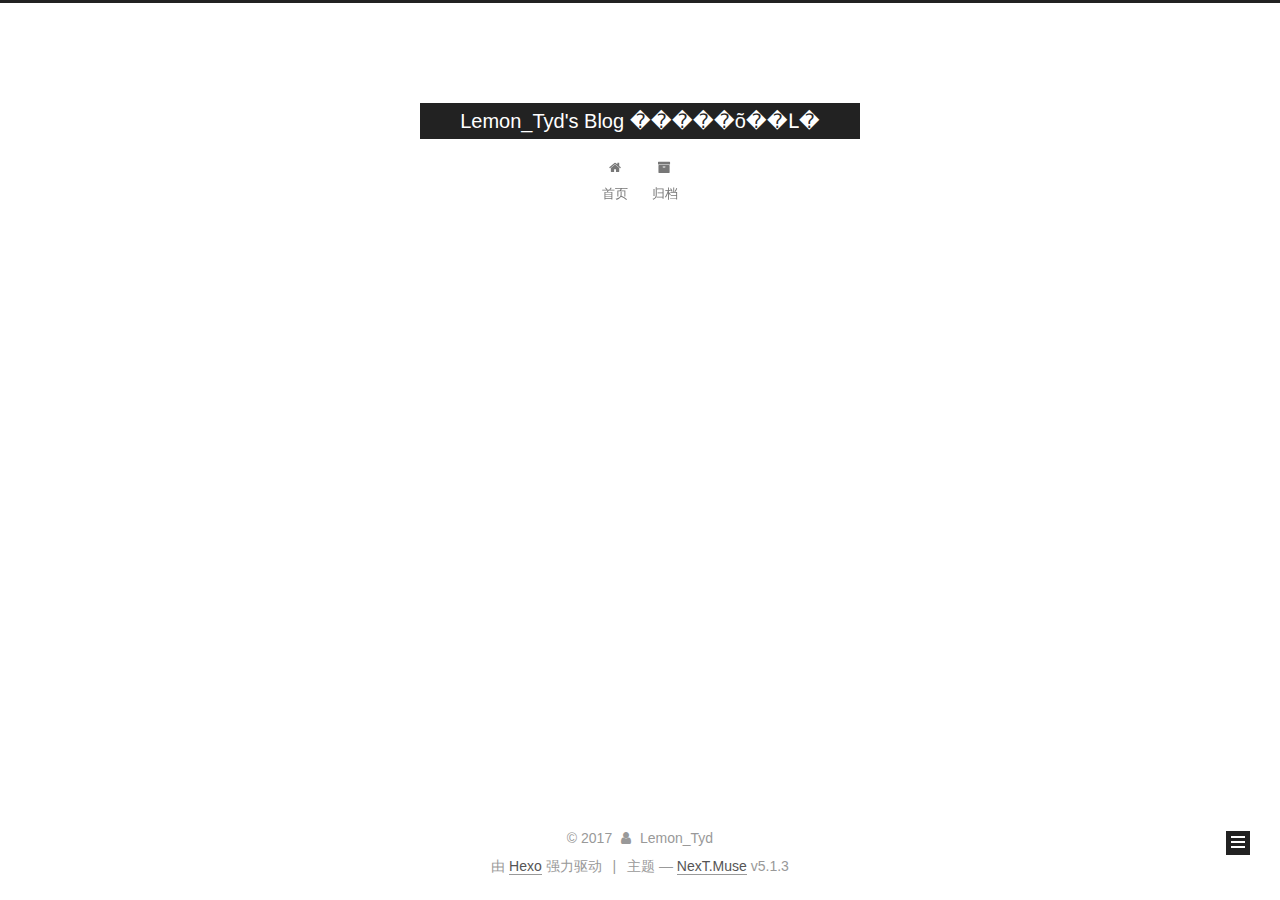
==== archives/index.html @ 6d9b9f4e "Site updated: 2017-11-29 00:09:18" ====
<!DOCTYPE html>



  


<html class="theme-next muse use-motion" lang="zh-Hans">
<head>
  <meta charset="UTF-8"/>
<meta http-equiv="X-UA-Compatible" content="IE=edge" />
<meta name="viewport" content="width=device-width, initial-scale=1, maximum-scale=1"/>
<meta name="theme-color" content="#222">









<meta http-equiv="Cache-Control" content="no-transform" />
<meta http-equiv="Cache-Control" content="no-siteapp" />
















  
  
  <link href="/lib/fancybox/source/jquery.fancybox.css?v=2.1.5" rel="stylesheet" type="text/css" />







<link href="/lib/font-awesome/css/font-awesome.min.css?v=4.6.2" rel="stylesheet" type="text/css" />

<link href="/css/main.css?v=5.1.3" rel="stylesheet" type="text/css" />


  <link rel="apple-touch-icon" sizes="180x180" href="/images/apple-touch-icon-next.png?v=5.1.3">


  <link rel="icon" type="image/png" sizes="32x32" href="/images/favicon-32x32-next.png?v=5.1.3">


  <link rel="icon" type="image/png" sizes="16x16" href="/images/favicon-16x16-next.png?v=5.1.3">


  <link rel="mask-icon" href="/images/logo.svg?v=5.1.3" color="#222">





  <meta name="keywords" content="Hexo, NexT" />










<meta property="og:type" content="website">
<meta property="og:title" content="Lemon_Tyd&#39;s Blog �����õ��Լ�">
<meta property="og:url" content="https://lemontyd.org/archives/index.html">
<meta property="og:site_name" content="Lemon_Tyd&#39;s Blog �����õ��Լ�">
<meta property="og:locale" content="zh-Hans">
<meta name="twitter:card" content="summary">
<meta name="twitter:title" content="Lemon_Tyd&#39;s Blog �����õ��Լ�">



<script type="text/javascript" id="hexo.configurations">
  var NexT = window.NexT || {};
  var CONFIG = {
    root: '/',
    scheme: 'Muse',
    version: '5.1.3',
    sidebar: {"position":"left","display":"post","offset":12,"b2t":false,"scrollpercent":false,"onmobile":false},
    fancybox: true,
    tabs: true,
    motion: {"enable":true,"async":false,"transition":{"post_block":"fadeIn","post_header":"slideDownIn","post_body":"slideDownIn","coll_header":"slideLeftIn","sidebar":"slideUpIn"}},
    duoshuo: {
      userId: '0',
      author: '博主'
    },
    algolia: {
      applicationID: '',
      apiKey: '',
      indexName: '',
      hits: {"per_page":10},
      labels: {"input_placeholder":"Search for Posts","hits_empty":"We didn't find any results for the search: ${query}","hits_stats":"${hits} results found in ${time} ms"}
    }
  };
</script>



  <link rel="canonical" href="https://lemontyd.org/archives/"/>





  <title>归档 | Lemon_Tyd's Blog �����õ��Լ�</title>
  








</head>

<body itemscope itemtype="http://schema.org/WebPage" lang="zh-Hans">

  
  
    
  

  <div class="container sidebar-position-left page-archive">
    <div class="headband"></div>

    <header id="header" class="header" itemscope itemtype="http://schema.org/WPHeader">
      <div class="header-inner"><div class="site-brand-wrapper">
  <div class="site-meta ">
    

    <div class="custom-logo-site-title">
      <a href="/"  class="brand" rel="start">
        <span class="logo-line-before"><i></i></span>
        <span class="site-title">Lemon_Tyd's Blog �����õ��Լ�</span>
        <span class="logo-line-after"><i></i></span>
      </a>
    </div>
      
        <p class="site-subtitle"></p>
      
  </div>

  <div class="site-nav-toggle">
    <button>
      <span class="btn-bar"></span>
      <span class="btn-bar"></span>
      <span class="btn-bar"></span>
    </button>
  </div>
</div>

<nav class="site-nav">
  

  
    <ul id="menu" class="menu">
      
        
        <li class="menu-item menu-item-home">
          <a href="/" rel="section">
            
              <i class="menu-item-icon fa fa-fw fa-home"></i> <br />
            
            首页
          </a>
        </li>
      
        
        <li class="menu-item menu-item-archives">
          <a href="/archives/" rel="section">
            
              <i class="menu-item-icon fa fa-fw fa-archive"></i> <br />
            
            归档
          </a>
        </li>
      

      
    </ul>
  

  
</nav>



 </div>
    </header>

    <main id="main" class="main">
      <div class="main-inner">
        <div class="content-wrap">
          <div id="content" class="content">
            

  
  
  
  <div class="post-block archive">
    <div id="posts" class="posts-collapse">
      <span class="archive-move-on"></span>

      <span class="archive-page-counter">
        
        
        
          
        
        嗯..! 目前共计 3 篇日志。 继续努力。
      </span>

      

        
        
        

        
          
          <div class="collection-title">
            <h1 class="archive-year" id="archive-year-2017">2017</h1>
          </div>
        
        

        

  <article class="post post-type-normal" itemscope itemtype="http://schema.org/Article">
    <header class="post-header">

      <h2 class="post-title">
        
            <a class="post-title-link" href="/2017/11/28/test/" itemprop="url">
              
                <span itemprop="name">test</span>
              
            </a>
        
      </h2>

      <div class="post-meta">
        <time class="post-time" itemprop="dateCreated"
              datetime="2017-11-28T23:36:40-05:00"
              content="2017-11-28" >
          11-28
        </time>
      </div>

    </header>
  </article>



      

        
        
        

        
        

        

  <article class="post post-type-normal" itemscope itemtype="http://schema.org/Article">
    <header class="post-header">

      <h2 class="post-title">
        
            <a class="post-title-link" href="/2017/11/27/Hello-World-0/" itemprop="url">
              
                <span itemprop="name">Hello World!</span>
              
            </a>
        
      </h2>

      <div class="post-meta">
        <time class="post-time" itemprop="dateCreated"
              datetime="2017-11-27T11:57:55-05:00"
              content="2017-11-27" >
          11-27
        </time>
      </div>

    </header>
  </article>



      

        
        
        

        
        

        

  <article class="post post-type-normal" itemscope itemtype="http://schema.org/Article">
    <header class="post-header">

      <h2 class="post-title">
        
            <a class="post-title-link" href="/2017/11/27/hello-world/" itemprop="url">
              
                <span itemprop="name">Hello World</span>
              
            </a>
        
      </h2>

      <div class="post-meta">
        <time class="post-time" itemprop="dateCreated"
              datetime="2017-11-27T11:41:23-05:00"
              content="2017-11-27" >
          11-27
        </time>
      </div>

    </header>
  </article>



      

    </div>
  </div>
  
  
  

  



          </div>
          


          

        </div>
        
          
  
  <div class="sidebar-toggle">
    <div class="sidebar-toggle-line-wrap">
      <span class="sidebar-toggle-line sidebar-toggle-line-first"></span>
      <span class="sidebar-toggle-line sidebar-toggle-line-middle"></span>
      <span class="sidebar-toggle-line sidebar-toggle-line-last"></span>
    </div>
  </div>

  <aside id="sidebar" class="sidebar">
    
    <div class="sidebar-inner">

      

      

      <section class="site-overview-wrap sidebar-panel sidebar-panel-active">
        <div class="site-overview">
          <div class="site-author motion-element" itemprop="author" itemscope itemtype="http://schema.org/Person">
            
              <p class="site-author-name" itemprop="name">Lemon_Tyd</p>
              <p class="site-description motion-element" itemprop="description"></p>
          </div>

          <nav class="site-state motion-element">

            
              <div class="site-state-item site-state-posts">
              
                <a href="/archives/">
              
                  <span class="site-state-item-count">3</span>
                  <span class="site-state-item-name">日志</span>
                </a>
              </div>
            

            

            

          </nav>

          

          <div class="links-of-author motion-element">
            
          </div>

          
          

          
          

          

        </div>
      </section>

      

      

    </div>
  </aside>


        
      </div>
    </main>

    <footer id="footer" class="footer">
      <div class="footer-inner">
        <div class="copyright">&copy; <span itemprop="copyrightYear">2017</span>
  <span class="with-love">
    <i class="fa fa-user"></i>
  </span>
  <span class="author" itemprop="copyrightHolder">Lemon_Tyd</span>

  
</div>


  <div class="powered-by">由 <a class="theme-link" target="_blank" href="https://hexo.io">Hexo</a> 强力驱动</div>



  <span class="post-meta-divider">|</span>



  <div class="theme-info">主题 &mdash; <a class="theme-link" target="_blank" href="https://github.com/iissnan/hexo-theme-next">NexT.Muse</a> v5.1.3</div>




        







        
      </div>
    </footer>

    
      <div class="back-to-top">
        <i class="fa fa-arrow-up"></i>
        
      </div>
    

    

  </div>

  

<script type="text/javascript">
  if (Object.prototype.toString.call(window.Promise) !== '[object Function]') {
    window.Promise = null;
  }
</script>









  












  
  
    <script type="text/javascript" src="/lib/jquery/index.js?v=2.1.3"></script>
  

  
  
    <script type="text/javascript" src="/lib/fastclick/lib/fastclick.min.js?v=1.0.6"></script>
  

  
  
    <script type="text/javascript" src="/lib/jquery_lazyload/jquery.lazyload.js?v=1.9.7"></script>
  

  
  
    <script type="text/javascript" src="/lib/velocity/velocity.min.js?v=1.2.1"></script>
  

  
  
    <script type="text/javascript" src="/lib/velocity/velocity.ui.min.js?v=1.2.1"></script>
  

  
  
    <script type="text/javascript" src="/lib/fancybox/source/jquery.fancybox.pack.js?v=2.1.5"></script>
  


  


  <script type="text/javascript" src="/js/src/utils.js?v=5.1.3"></script>

  <script type="text/javascript" src="/js/src/motion.js?v=5.1.3"></script>



  
  

  

  


  <script type="text/javascript" src="/js/src/bootstrap.js?v=5.1.3"></script>



  


  




	





  





  












  





  

  

  

  
  

  

  

  

</body>
</html>
---- css/main.css ----
/* normalize.css v3.0.2 | MIT License | git.io/normalize */
html {
  font-family: sans-serif; /* 1 */
  -ms-text-size-adjust: 100%; /* 2 */
  -webkit-text-size-adjust: 100%; /* 2 */
}
body {
  margin: 0;
}
article,
aside,
details,
figcaption,
figure,
footer,
header,
hgroup,
main,
menu,
nav,
section,
summary {
  display: block;
}
audio,
canvas,
progress,
video {
  display: inline-block; /* 1 */
  vertical-align: baseline; /* 2 */
}
audio:not([controls]) {
  display: none;
  height: 0;
}
[hidden],
template {
  display: none;
}
a {
  background-color: transparent;
}
a:active,
a:hover {
  outline: 0;
}
abbr[title] {
  border-bottom: 1px dotted;
}
b,
strong {
  font-weight: bold;
}
dfn {
  font-style: italic;
}
h1 {
  font-size: 2em;
  margin: 0.67em 0;
}
mark {
  background: #ff0;
  color: #000;
}
small {
  font-size: 80%;
}
sub,
sup {
  font-size: 75%;
  line-height: 0;
  position: relative;
  vertical-align: baseline;
}
sup {
  top: -0.5em;
}
sub {
  bottom: -0.25em;
}
img {
  border: 0;
}
svg:not(:root) {
  overflow: hidden;
}
figure {
  margin: 1em 40px;
}
hr {
  -moz-box-sizing: content-box;
  box-sizing: content-box;
  height: 0;
}
pre {
  overflow: auto;
}
code,
kbd,
pre,
samp {
  font-family: monospace, monospace;
  font-size: 1em;
}
button,
input,
optgroup,
select,
textarea {
  color: inherit; /* 1 */
  font: inherit; /* 2 */
  margin: 0; /* 3 */
}
button {
  overflow: visible;
}
button,
select {
  text-transform: none;
}
button,
html input[type="button"],
input[type="reset"],
input[type="submit"] {
  -webkit-appearance: button; /* 2 */
  cursor: pointer; /* 3 */
}
button[disabled],
html input[disabled] {
  cursor: default;
}
button::-moz-focus-inner,
input::-moz-focus-inner {
  border: 0;
  padding: 0;
}
input {
  line-height: normal;
}
input[type="checkbox"],
input[type="radio"] {
  box-sizing: border-box; /* 1 */
  padding: 0; /* 2 */
}
input[type="number"]::-webkit-inner-spin-button,
input[type="number"]::-webkit-outer-spin-button {
  height: auto;
}
input[type="search"] {
  -webkit-appearance: textfield; /* 1 */
  -moz-box-sizing: content-box;
  -webkit-box-sizing: content-box; /* 2 */
  box-sizing: content-box;
}
input[type="search"]::-webkit-search-cancel-button,
input[type="search"]::-webkit-search-decoration {
  -webkit-appearance: none;
}
fieldset {
  border: 1px solid #c0c0c0;
  margin: 0 2px;
  padding: 0.35em 0.625em 0.75em;
}
legend {
  border: 0; /* 1 */
  padding: 0; /* 2 */
}
textarea {
  overflow: auto;
}
optgroup {
  font-weight: bold;
}
table {
  border-collapse: collapse;
  border-spacing: 0;
}
td,
th {
  padding: 0;
}
::selection {
  background: #262a30;
  color: #fff;
}
body {
  position: relative;
  font-family: 'Lato', "PingFang SC", "Microsoft YaHei", sans-serif;
  font-size: 14px;
  line-height: 2;
  color: #555;
  background: #fff;
}
@media (max-width: 767px) {
  body {
    padding-right: 0 !important;
  }
}
@media (min-width: 768px) and (max-width: 991px) {
  body {
    padding-right: 0 !important;
  }
}
@media (min-width: 1600px) {
  body {
    font-size: 16px;
  }
}
h1,
h2,
h3,
h4,
h5,
h6 {
  margin: 0;
  padding: 0;
  font-weight: bold;
  line-height: 1.5;
  font-family: 'Lato', "PingFang SC", "Microsoft YaHei", sans-serif;
}
h2,
h3,
h4,
h5,
h6 {
  margin: 20px 0 15px;
}
h1 {
  font-size: 22px;
}
@media (max-width: 767px) {
  h1 {
    font-size: 18px;
  }
}
h2 {
  font-size: 20px;
}
@media (max-width: 767px) {
  h2 {
    font-size: 16px;
  }
}
h3 {
  font-size: 18px;
}
@media (max-width: 767px) {
  h3 {
    font-size: 14px;
  }
}
h4 {
  font-size: 16px;
}
@media (max-width: 767px) {
  h4 {
    font-size: 12px;
  }
}
h5 {
  font-size: 14px;
}
@media (max-width: 767px) {
  h5 {
    font-size: 10px;
  }
}
h6 {
  font-size: 12px;
}
@media (max-width: 767px) {
  h6 {
    font-size: 8px;
  }
}
p {
  margin: 0 0 20px 0;
}
a {
  color: #555;
  text-decoration: none;
  outline: none;
  border-bottom: 1px solid #999;
  word-wrap: break-word;
}
a:hover {
  color: #222;
  border-bottom-color: #222;
}
blockquote {
  margin: 0;
  padding: 0;
}
img {
  display: block;
  margin: auto;
  max-width: 100%;
  height: auto;
}
hr {
  margin: 40px 0;
  height: 3px;
  border: none;
  background-color: #ddd;
  background-image: repeating-linear-gradient(-45deg, #fff, #fff 4px, transparent 4px, transparent 8px);
}
blockquote {
  padding: 0 15px;
  color: #666;
  border-left: 4px solid #ddd;
}
blockquote cite::before {
  content: "-";
  padding: 0 5px;
}
dt {
  font-weight: 700;
}
dd {
  margin: 0;
  padding: 0;
}
kbd {
  border: 1px solid #ccc;
  border-radius: 0.2em;
  box-shadow: 0.1em 0.1em 0.2em rgba(0,0,0,0.1);
  background-color: #f9f9f9;
  font-family: inherit;
  background-image: -webkit-linear-gradient(top, #eee, #fff, #eee);
  padding: 0.1em 0.3em;
  white-space: nowrap;
}
.text-left {
  text-align: left;
}
.text-center {
  text-align: center;
}
.text-right {
  text-align: right;
}
.text-justify {
  text-align: justify;
}
.text-nowrap {
  white-space: nowrap;
}
.text-lowercase {
  text-transform: lowercase;
}
.text-uppercase {
  text-transform: uppercase;
}
.text-capitalize {
  text-transform: capitalize;
}
.center-block {
  display: block;
  margin-left: auto;
  margin-right: auto;
}
.clearfix:before,
.clearfix:after {
  content: " ";
  display: table;
}
.clearfix:after {
  clear: both;
}
.pullquote {
  width: 45%;
}
.pullquote.left {
  float: left;
  margin-left: 5px;
  margin-right: 10px;
}
.pullquote.right {
  float: right;
  margin-left: 10px;
  margin-right: 5px;
}
.affix.affix.affix {
  position: fixed;
}
.translation {
  margin-top: -20px;
  font-size: 14px;
  color: #999;
}
.scrollbar-measure {
  width: 100px;
  height: 100px;
  overflow: scroll;
  position: absolute;
  top: -9999px;
}
.use-motion .motion-element {
  opacity: 0;
}
table {
  margin: 20px 0;
  width: 100%;
  border-collapse: collapse;
  border-spacing: 0;
  border: 1px solid #ddd;
  font-size: 14px;
  table-layout: fixed;
  word-wrap: break-all;
}
table>tbody>tr:nth-of-type(odd) {
  background-color: #f9f9f9;
}
table>tbody>tr:hover {
  background-color: #f5f5f5;
}
caption,
th,
td {
  padding: 8px;
  text-align: left;
  vertical-align: middle;
  font-weight: normal;
}
th,
td {
  border-bottom: 3px solid #ddd;
  border-right: 1px solid #eee;
}
th {
  padding-bottom: 10px;
  font-weight: 700;
}
td {
  border-bottom-width: 1px;
}
html,
body {
  height: 100%;
}
.container {
  position: relative;
  min-height: 100%;
}
.header-inner {
  margin: 0 auto;
  padding: 100px 0 70px;
  width: 700px;
}
@media (min-width: 1600px) {
  .container .header-inner {
    width: 900px;
  }
}
.main {
  padding-bottom: 150px;
}
.main-inner {
  margin: 0 auto;
  width: 700px;
}
@media (min-width: 1600px) {
  .container .main-inner {
    width: 900px;
  }
}
.footer {
  position: absolute;
  left: 0;
  bottom: 0;
  width: 100%;
  min-height: 50px;
}
.footer-inner {
  box-sizing: border-box;
  margin: 20px auto;
  width: 700px;
}
@media (min-width: 1600px) {
  .container .footer-inner {
    width: 900px;
  }
}
pre,
.highlight {
  overflow: auto;
  margin: 20px 0;
  padding: 0;
  font-size: 13px;
  color: #4d4d4c;
  background: #f7f7f7;
  line-height: 1.6;
}
pre,
code {
  font-family: consolas, Menlo, "PingFang SC", "Microsoft YaHei", monospace;
}
code {
  padding: 2px 4px;
  word-wrap: break-word;
  color: #555;
  background: #eee;
  border-radius: 3px;
  font-size: 13px;
}
pre {
  padding: 10px;
}
pre code {
  padding: 0;
  color: #4d4d4c;
  background: none;
  text-shadow: none;
}
.highlight {
  border-radius: 1px;
}
.highlight pre {
  border: none;
  margin: 0;
  padding: 10px 0;
}
.highlight table {
  margin: 0;
  width: auto;
  border: none;
}
.highlight td {
  border: none;
  padding: 0;
}
.highlight figcaption {
  font-size: 1em;
  color: #4d4d4c;
  line-height: 1em;
  margin-bottom: 1em;
}
.highlight figcaption:before,
.highlight figcaption:after {
  content: " ";
  display: table;
}
.highlight figcaption:after {
  clear: both;
}
.highlight figcaption a {
  float: right;
  color: #4d4d4c;
}
.highlight figcaption a:hover {
  border-bottom-color: #4d4d4c;
}
.highlight .gutter pre {
  padding-left: 10px;
  padding-right: 10px;
  color: #869194;
  text-align: right;
  background-color: #eff2f3;
}
.highlight .code pre {
  width: 100%;
  padding-left: 10px;
  padding-right: 10px;
  background-color: #f7f7f7;
}
.highlight .line {
  height: 20px;
}
.gutter {
  -webkit-user-select: none;
  -moz-user-select: none;
  -ms-user-select: none;
  user-select: none;
}
.gist table {
  width: auto;
}
.gist table td {
  border: none;
}
pre .deletion {
  background: #fdd;
}
pre .addition {
  background: #dfd;
}
pre .meta {
  color: #8959a8;
}
pre .comment {
  color: #8e908c;
}
pre .variable,
pre .attribute,
pre .tag,
pre .regexp,
pre .ruby .constant,
pre .xml .tag .title,
pre .xml .pi,
pre .xml .doctype,
pre .html .doctype,
pre .css .id,
pre .css .class,
pre .css .pseudo {
  color: #c82829;
}
pre .number,
pre .preprocessor,
pre .built_in,
pre .literal,
pre .params,
pre .constant,
pre .command {
  color: #f5871f;
}
pre .ruby .class .title,
pre .css .rules .attribute,
pre .string,
pre .value,
pre .inheritance,
pre .header,
pre .ruby .symbol,
pre .xml .cdata,
pre .special,
pre .number,
pre .formula {
  color: #718c00;
}
pre .title,
pre .css .hexcolor {
  color: #3e999f;
}
pre .function,
pre .python .decorator,
pre .python .title,
pre .ruby .function .title,
pre .ruby .title .keyword,
pre .perl .sub,
pre .javascript .title,
pre .coffeescript .title {
  color: #4271ae;
}
pre .keyword,
pre .javascript .function {
  color: #8959a8;
}
.full-image.full-image.full-image {
  border: none;
  max-width: 100%;
  width: auto;
  margin: 20px auto;
}
@media (min-width: 992px) {
  .full-image.full-image.full-image {
    max-width: none;
    width: 110%;
    margin: 25px -5%;
  }
}
.blockquote-center,
.page-home .post-type-quote blockquote,
.page-post-detail .post-type-quote blockquote {
  position: relative;
  margin: 40px 0;
  padding: 0;
  border-left: none;
  text-align: center;
}
.blockquote-center::before,
.page-home .post-type-quote blockquote::before,
.page-post-detail .post-type-quote blockquote::before,
.blockquote-center::after,
.page-home .post-type-quote blockquote::after,
.page-post-detail .post-type-quote blockquote::after {
  position: absolute;
  content: ' ';
  display: block;
  width: 100%;
  height: 24px;
  opacity: 0.2;
  background-repeat: no-repeat;
  background-position: 0 -6px;
  background-size: 22px 22px;
}
.blockquote-center::before,
.page-home .post-type-quote blockquote::before,
.page-post-detail .post-type-quote blockquote::before {
  top: -20px;
  background-image: url("../images/quote-l.svg");
  border-top: 1px solid #ccc;
}
.blockquote-center::after,
.page-home .post-type-quote blockquote::after,
.page-post-detail .post-type-quote blockquote::after {
  bottom: -20px;
  background-image: url("../images/quote-r.svg");
  border-bottom: 1px solid #ccc;
  background-position: 100% 8px;
}
.blockquote-center p,
.page-home .post-type-quote blockquote p,
.page-post-detail .post-type-quote blockquote p,
.blockquote-center div,
.page-home .post-type-quote blockquote div,
.page-post-detail .post-type-quote blockquote div {
  text-align: center;
}
.post .post-body .group-picture img {
  box-sizing: border-box;
  padding: 0 3px;
  border: none;
}
.post .group-picture-row {
  overflow: hidden;
  margin-top: 6px;
}
.post .group-picture-row:first-child {
  margin-top: 0;
}
.post .group-picture-column {
  float: left;
}
.page-post-detail .post-body .group-picture-column {
  float: none;
  margin-top: 10px;
  width: auto !important;
}
.page-post-detail .post-body .group-picture-column img {
  margin: 0 auto;
}
.page-archive .group-picture-container {
  overflow: hidden;
}
.page-archive .group-picture-row {
  float: left;
}
.page-archive .group-picture-row:first-child {
  margin-top: 6px;
}
.page-archive .group-picture-column {
  max-width: 150px;
  max-height: 150px;
}
.post-body .note {
  position: relative;
  padding: 15px;
  margin-bottom: 20px;
  border: 1px solid #eee;
  border-left-width: 5px;
  border-radius: 3px;
}
.post-body .note h2,
.post-body .note h3,
.post-body .note h4,
.post-body .note h5,
.post-body .note h6 {
  margin-top: 0;
  margin-bottom: 0;
  border-bottom: initial;
  padding-top: 0 !important;
}
.post-body .note p:first-child,
.post-body .note ul:first-child,
.post-body .note ol:first-child,
.post-body .note table:first-child,
.post-body .note pre:first-child,
.post-body .note blockquote:first-child {
  margin-top: 0;
}
.post-body .note p:last-child,
.post-body .note ul:last-child,
.post-body .note ol:last-child,
.post-body .note table:last-child,
.post-body .note pre:last-child,
.post-body .note blockquote:last-child {
  margin-bottom: 0;
}
.post-body .note.default {
  border-left-color: #777;
}
.post-body .note.default h2,
.post-body .note.default h3,
.post-body .note.default h4,
.post-body .note.default h5,
.post-body .note.default h6 {
  color: #777;
}
.post-body .note.primary {
  border-left-color: #6f42c1;
}
.post-body .note.primary h2,
.post-body .note.primary h3,
.post-body .note.primary h4,
.post-body .note.primary h5,
.post-body .note.primary h6 {
  color: #6f42c1;
}
.post-body .note.info {
  border-left-color: #428bca;
}
.post-body .note.info h2,
.post-body .note.info h3,
.post-body .note.info h4,
.post-body .note.info h5,
.post-body .note.info h6 {
  color: #428bca;
}
.post-body .note.success {
  border-left-color: #5cb85c;
}
.post-body .note.success h2,
.post-body .note.success h3,
.post-body .note.success h4,
.post-body .note.success h5,
.post-body .note.success h6 {
  color: #5cb85c;
}
.post-body .note.warning {
  border-left-color: #f0ad4e;
}
.post-body .note.warning h2,
.post-body .note.warning h3,
.post-body .note.warning h4,
.post-body .note.warning h5,
.post-body .note.warning h6 {
  color: #f0ad4e;
}
.post-body .note.danger {
  border-left-color: #d9534f;
}
.post-body .note.danger h2,
.post-body .note.danger h3,
.post-body .note.danger h4,
.post-body .note.danger h5,
.post-body .note.danger h6 {
  color: #d9534f;
}
.post-body .label {
  display: inline;
  padding: 0 2px;
  white-space: nowrap;
}
.post-body .label.default {
  background-color: #f0f0f0;
}
.post-body .label.primary {
  background-color: #efe6f7;
}
.post-body .label.info {
  background-color: #e5f2f8;
}
.post-body .label.success {
  background-color: #e7f4e9;
}
.post-body .label.warning {
  background-color: #fcf6e1;
}
.post-body .label.danger {
  background-color: #fae8eb;
}
.post-body .tabs {
  position: relative;
  display: block;
  margin-bottom: 20px;
  padding-top: 10px;
}
.post-body .tabs ul.nav-tabs {
  margin: 0;
  padding: 0;
  display: flex;
  margin-bottom: -1px;
}
@media (max-width: 413px) {
  .post-body .tabs ul.nav-tabs {
    display: block;
    margin-bottom: 5px;
  }
}
.post-body .tabs ul.nav-tabs li.tab {
  list-style-type: none !important;
  margin: 0 0.25em 0 0;
  border-top: 3px solid transparent;
  border-left: 1px solid transparent;
  border-right: 1px solid transparent;
}
@media (max-width: 413px) {
  .post-body .tabs ul.nav-tabs li.tab {
    margin: initial;
    border-top: 1px solid transparent;
    border-left: 3px solid transparent;
    border-right: 1px solid transparent;
    border-bottom: 1px solid transparent;
  }
}
.post-body .tabs ul.nav-tabs li.tab a {
  outline: 0;
  border-bottom: initial;
  display: block;
  line-height: 1.8em;
  padding: 0.25em 0.75em;
  transition-duration: 0.2s;
  transition-timing-function: ease-out;
  transition-delay: 0s;
}
.post-body .tabs ul.nav-tabs li.tab a i {
  width: 1.285714285714286em;
}
.post-body .tabs ul.nav-tabs li.tab.active {
  border-top: 3px solid #fc6423;
  border-left: 1px solid #ddd;
  border-right: 1px solid #ddd;
  background-color: #fff;
}
@media (max-width: 413px) {
  .post-body .tabs ul.nav-tabs li.tab.active {
    border-top: 1px solid #ddd;
    border-left: 3px solid #fc6423;
    border-right: 1px solid #ddd;
    border-bottom: 1px solid #ddd;
  }
}
.post-body .tabs ul.nav-tabs li.tab.active a {
  cursor: default;
  color: #555;
}
.post-body .tabs .tab-content {
  background-color: #fff;
}
.post-body .tabs .tab-content .tab-pane {
  border: 1px solid #ddd;
  padding: 20px 20px 0 20px;
}
.post-body .tabs .tab-content .tab-pane:not(.active) {
  display: none !important;
}
.post-body .tabs .tab-content .tab-pane.active {
  display: block !important;
}
.btn {
  display: inline-block;
  padding: 0 20px;
  font-size: 14px;
  color: #fff;
  background: #222;
  border: 2px solid #222;
  text-decoration: none;
  border-radius: 0;
  transition-property: background-color;
  transition-duration: 0.2s;
  transition-timing-function: ease-in-out;
  transition-delay: 0s;
  line-height: 2;
}
.btn:hover {
  border-color: #222;
  color: #222;
  background: #fff;
}
.btn +.btn {
  margin: 0 0 8px 8px;
}
.btn .fa-fw {
  width: 1.285714285714286em;
  text-align: left;
}
.btn-bar {
  display: block;
  width: 22px;
  height: 2px;
  background: #555;
  border-radius: 1px;
}
.btn-bar+.btn-bar {
  margin-top: 4px;
}
.pagination {
  margin: 120px 0 40px;
  text-align: center;
  border-top: 1px solid #eee;
}
.page-number-basic,
.pagination .prev,
.pagination .next,
.pagination .page-number,
.pagination .space {
  display: inline-block;
  position: relative;
  top: -1px;
  margin: 0 10px;
  padding: 0 11px;
}
@media (max-width: 767px) {
  .page-number-basic,
  .pagination .prev,
  .pagination .next,
  .pagination .page-number,
  .pagination .space {
    margin: 0 5px;
  }
}
.pagination .prev,
.pagination .next,
.pagination .page-number {
  border-bottom: 0;
  border-top: 1px solid #eee;
  transition-property: border-color;
  transition-duration: 0.2s;
  transition-timing-function: ease-in-out;
  transition-delay: 0s;
}
.pagination .prev:hover,
.pagination .next:hover,
.pagination .page-number:hover {
  border-top-color: #222;
}
.pagination .space {
  padding: 0;
  margin: 0;
}
.pagination .prev {
  margin-left: 0;
}
.pagination .next {
  margin-right: 0;
}
.pagination .page-number.current {
  color: #fff;
  background: #ccc;
  border-top-color: #ccc;
}
@media (max-width: 767px) {
  .pagination {
    border-top: none;
  }
  .pagination .prev,
  .pagination .next,
  .pagination .page-number {
    margin-bottom: 10px;
    border-top: 0;
    border-bottom: 1px solid #eee;
    padding: 0 10px;
  }
  .pagination .prev:hover,
  .pagination .next:hover,
  .pagination .page-number:hover {
    border-bottom-color: #222;
  }
}
.comments {
  margin: 60px 20px 0;
}
.tag-cloud {
  text-align: center;
}
.tag-cloud a {
  display: inline-block;
  margin: 10px;
}
.back-to-top {
  box-sizing: border-box;
  position: fixed;
  bottom: -100px;
  right: 30px;
  z-index: 1050;
  padding: 0 6px;
  width: 24px;
  background: #222;
  font-size: 12px;
  opacity: 1;
  color: #fff;
  cursor: pointer;
  text-align: center;
  -webkit-transform: translateZ(0);
  transition-property: bottom;
  transition-duration: 0.2s;
  transition-timing-function: ease-in-out;
  transition-delay: 0s;
}
@media (min-width: 768px) and (max-width: 991px) {
  .back-to-top {
    display: none !important;
  }
}
@media (max-width: 767px) {
  .back-to-top {
    display: none !important;
  }
}
.back-to-top.back-to-top-on {
  bottom: 19px;
}
.header {
  background: transparent;
}
.header-inner {
  position: relative;
}
.headband {
  height: 3px;
  background: #222;
}
.site-meta {
  margin: 0;
  text-align: center;
}
@media (max-width: 767px) {
  .site-meta {
    text-align: center;
  }
}
.brand {
  position: relative;
  display: inline-block;
  padding: 0 40px;
  color: #fff;
  background: #222;
  border-bottom: none;
}
.brand:hover {
  color: #fff;
}
.logo {
  display: inline-block;
  margin-right: 5px;
  line-height: 36px;
  vertical-align: top;
}
.site-title {
  display: inline-block;
  vertical-align: top;
  line-height: 36px;
  font-size: 20px;
  font-weight: normal;
  font-family: 'Lato', "PingFang SC", "Microsoft YaHei", sans-serif;
}
.site-subtitle {
  margin-top: 10px;
  font-size: 13px;
  color: #999;
}
.use-motion .brand {
  opacity: 0;
}
.use-motion .logo,
.use-motion .site-title,
.use-motion .site-subtitle {
  opacity: 0;
  position: relative;
  top: -10px;
}
.site-nav-toggle {
  display: none;
  position: absolute;
  top: 10px;
  left: 10px;
}
@media (max-width: 767px) {
  .site-nav-toggle {
    display: block;
  }
}
.site-nav-toggle button {
  margin-top: 2px;
  padding: 9px 10px;
  background: transparent;
  border: none;
}
@media (max-width: 767px) {
  .site-nav {
    display: none;
    margin: 0 -10px;
    padding: 0 10px;
    clear: both;
    border-top: 1px solid #ddd;
  }
}
@media (min-width: 768px) and (max-width: 991px) {
  .site-nav {
    display: block !important;
  }
}
@media (min-width: 992px) {
  .site-nav {
    display: block !important;
  }
}
.menu {
  margin-top: 20px;
  padding-left: 0;
  text-align: center;
}
.menu .menu-item {
  display: inline-block;
  margin: 0 10px;
  list-style: none;
}
@media screen and (max-width: 767px) {
  .menu .menu-item {
    margin-top: 10px;
  }
}
.menu .menu-item a {
  display: block;
  font-size: 13px;
  line-height: inherit;
  border-bottom: 1px solid transparent;
  transition-property: border-color;
  transition-duration: 0.2s;
  transition-timing-function: ease-in-out;
  transition-delay: 0s;
}
.menu .menu-item a:hover {
  border-bottom-color: #222;
}
.menu .menu-item .fa {
  margin-right: 5px;
}
.use-motion .menu-item {
  opacity: 0;
}
.post-body {
  font-family: 'Lato', "PingFang SC", "Microsoft YaHei", sans-serif;
}
@media (max-width: 767px) {
  .post-body {
    word-break: break-word;
  }
}
.post-body .fancybox img {
  display: block !important;
  margin: 0 auto;
  cursor: pointer;
  cursor: zoom-in;
  cursor: -webkit-zoom-in;
}
.post-body .image-caption,
.post-body .figure .caption {
  margin: -20px auto 15px;
  text-align: center;
  font-size: 14px;
  color: #999;
  font-weight: bold;
  line-height: 1;
}
.post-sticky-flag {
  display: inline-block;
  font-size: 16px;
  -ms-transform: rotate(30deg);
  -webkit-transform: rotate(30deg);
  -moz-transform: rotate(30deg);
  -ms-transform: rotate(30deg);
  -o-transform: rotate(30deg);
  transform: rotate(30deg);
}
.use-motion .post-block,
.use-motion .pagination,
.use-motion .comments {
  opacity: 0;
}
.use-motion .post-header {
  opacity: 0;
}
.use-motion .post-body {
  opacity: 0;
}
.use-motion .collection-title {
  opacity: 0;
}
.posts-expand {
  padding-top: 40px;
}
@media (max-width: 767px) {
  .posts-expand {
    margin: 0 20px;
  }
  .post-body pre .gutter pre {
    padding-right: 10px;
  }
  .post-body .highlight {
    margin-left: 0px;
    margin-right: 0px;
    padding: 0;
  }
  .post-body .highlight .gutter pre {
    padding-right: 10px;
  }
}
@media (min-width: 992px) {
  .posts-expand .post-body {
    text-align: justify;
  }
}
.posts-expand .post-body h2,
.posts-expand .post-body h3,
.posts-expand .post-body h4,
.posts-expand .post-body h5,
.posts-expand .post-body h6 {
  padding-top: 10px;
}
.posts-expand .post-body h2 .header-anchor,
.posts-expand .post-body h3 .header-anchor,
.posts-expand .post-body h4 .header-anchor,
.posts-expand .post-body h5 .header-anchor,
.posts-expand .post-body h6 .header-anchor {
  float: right;
  margin-left: 10px;
  color: #ccc;
  border-bottom-style: none;
  visibility: hidden;
}
.posts-expand .post-body h2 .header-anchor:hover,
.posts-expand .post-body h3 .header-anchor:hover,
.posts-expand .post-body h4 .header-anchor:hover,
.posts-expand .post-body h5 .header-anchor:hover,
.posts-expand .post-body h6 .header-anchor:hover {
  color: inherit;
}
.posts-expand .post-body h2:hover .header-anchor,
.posts-expand .post-body h3:hover .header-anchor,
.posts-expand .post-body h4:hover .header-anchor,
.posts-expand .post-body h5:hover .header-anchor,
.posts-expand .post-body h6:hover .header-anchor {
  visibility: visible;
}
.posts-expand .post-body ul li {
  list-style: circle;
}
.posts-expand .post-body img {
  box-sizing: border-box;
  margin: auto;
  padding: 3px;
  border: 1px solid #ddd;
}
.posts-expand .post-body .fancybox img {
  margin: 0 auto 25px;
}
@media (max-width: 767px) {
  .posts-collapse {
    margin: 0 20px;
  }
  .posts-collapse .post-title,
  .posts-collapse .post-meta {
    display: block;
    width: auto;
    text-align: left;
  }
}
.posts-collapse {
  position: relative;
  z-index: 1010;
  margin-left: 55px;
}
.posts-collapse::after {
  content: " ";
  position: absolute;
  top: 20px;
  left: 0;
  margin-left: -2px;
  width: 4px;
  height: 100%;
  background: #f5f5f5;
  z-index: -1;
}
@media (max-width: 767px) {
  .posts-collapse {
    margin: 0 20px;
  }
}
.posts-collapse .collection-title {
  position: relative;
  margin: 60px 0;
}
.posts-collapse .collection-title h1,
.posts-collapse .collection-title h2 {
  margin-left: 20px;
}
.posts-collapse .collection-title small {
  color: #bbb;
  margin-left: 5px;
}
.posts-collapse .collection-title::before {
  content: " ";
  position: absolute;
  left: 0;
  top: 50%;
  margin-left: -4px;
  margin-top: -4px;
  width: 8px;
  height: 8px;
  background: #bbb;
  border-radius: 50%;
}
.posts-collapse .post {
  margin: 30px 0;
}
.posts-collapse .post-header {
  position: relative;
  transition-duration: 0.2s;
  transition-timing-function: ease-in-out;
  transition-delay: 0s;
  transition-property: border;
  border-bottom: 1px dashed #ccc;
}
.posts-collapse .post-header::before {
  content: " ";
  position: absolute;
  left: 0;
  top: 12px;
  width: 6px;
  height: 6px;
  margin-left: -4px;
  background: #bbb;
  border-radius: 50%;
  border: 1px solid #fff;
  transition-duration: 0.2s;
  transition-timing-function: ease-in-out;
  transition-delay: 0s;
  transition-property: background;
}
.posts-collapse .post-header:hover {
  border-bottom-color: #666;
}
.posts-collapse .post-header:hover::before {
  background: #222;
}
.posts-collapse .post-meta {
  position: absolute;
  font-size: 12px;
  left: 20px;
  top: 5px;
}
.posts-collapse .post-comments-count {
  display: none;
}
.posts-collapse .post-title {
  margin-left: 60px;
  font-size: 16px;
  font-weight: normal;
  line-height: inherit;
}
.posts-collapse .post-title::after {
  margin-left: 3px;
  opacity: 0.6;
}
.posts-collapse .post-title a {
  color: #666;
  border-bottom: none;
}
.page-home .post-type-quote .post-header,
.page-post-detail .post-type-quote .post-header,
.page-home .post-type-quote .post-tags,
.page-post-detail .post-type-quote .post-tags {
  display: none;
}
.posts-expand .post-title {
  text-align: center;
  word-break: break-word;
  font-weight: 400;
}
.posts-expand .post-title-link {
  display: inline-block;
  position: relative;
  color: #555;
  border-bottom: none;
  line-height: 1.2;
  vertical-align: top;
}
.posts-expand .post-title-link::before {
  content: "";
  position: absolute;
  width: 100%;
  height: 2px;
  bottom: 0;
  left: 0;
  background-color: #000;
  visibility: hidden;
  -webkit-transform: scaleX(0);
  -moz-transform: scaleX(0);
  -ms-transform: scaleX(0);
  -o-transform: scaleX(0);
  transform: scaleX(0);
  transition-duration: 0.2s;
  transition-timing-function: ease-in-out;
  transition-delay: 0s;
}
.posts-expand .post-title-link:hover::before {
  visibility: visible;
  -webkit-transform: scaleX(1);
  -moz-transform: scaleX(1);
  -ms-transform: scaleX(1);
  -o-transform: scaleX(1);
  transform: scaleX(1);
}
.posts-expand .post-title-link .fa {
  font-size: 16px;
}
.posts-expand .post-meta {
  margin: 3px 0 60px 0;
  color: #999;
  font-family: 'Lato', "PingFang SC", "Microsoft YaHei", sans-serif;
  font-size: 12px;
  text-align: center;
}
.posts-expand .post-meta .post-category-list {
  display: inline-block;
  margin: 0;
  padding: 3px;
}
.posts-expand .post-meta .post-category-list-link {
  color: #999;
}
.posts-expand .post-meta .post-description {
  font-size: 14px;
  margin-top: 2px;
}
.post-meta-divider {
  margin: 0 0.5em;
}
.post-meta-item-icon {
  margin-right: 3px;
}
@media (min-width: 768px) and (max-width: 991px) {
  .post-meta-item-icon {
    display: inline-block;
  }
}
@media (max-width: 767px) {
  .post-meta-item-icon {
    display: inline-block;
  }
}
@media (min-width: 768px) and (max-width: 991px) {
  .post-meta-item-text {
    display: none;
  }
}
@media (max-width: 767px) {
  .post-meta-item-text {
    display: none;
  }
}
@media (max-width: 767px) {
  .posts-expand .post-comments-count {
    display: none;
  }
}
.post-button {
  margin-top: 40px;
}
.posts-expand .post-tags {
  margin-top: 40px;
  text-align: center;
}
.posts-expand .post-tags a {
  display: inline-block;
  margin-right: 10px;
  font-size: 13px;
}
.post-nav {
  display: table;
  margin-top: 15px;
  width: 100%;
  border-top: 1px solid #eee;
}
.post-nav-divider {
  display: table-cell;
  width: 10%;
}
.post-nav-item {
  display: table-cell;
  padding: 10px 0 0 0;
  width: 45%;
  vertical-align: top;
}
.post-nav-item a {
  position: relative;
  display: block;
  line-height: 25px;
  font-size: 14px;
  color: #555;
  border-bottom: none;
}
.post-nav-item a:hover {
  color: #222;
  border-bottom: none;
}
.post-nav-item a:active {
  top: 2px;
}
.post-nav-item .fa {
  position: absolute;
  top: 8px;
  left: 0;
  font-size: 12px;
}
.post-nav-next a {
  padding-left: 15px;
}
.post-nav-prev {
  text-align: right;
}
.post-nav-prev a {
  padding-right: 15px;
}
.post-nav-prev .fa {
  right: 0;
  left: auto;
}
.posts-expand .post-eof {
  display: block;
  margin: 80px auto 60px;
  width: 8%;
  height: 1px;
  background: #ccc;
  text-align: center;
}
.post:last-child .post-eof.post-eof.post-eof {
  display: none;
}
.post-gallery {
  display: table;
  table-layout: fixed;
  width: 100%;
  border-collapse: separate;
}
.post-gallery-row {
  display: table-row;
}
.post-gallery .post-gallery-img {
  display: table-cell;
  text-align: center;
  vertical-align: middle;
  border: none;
}
.post-gallery .post-gallery-img img {
  max-width: 100%;
  max-height: 100%;
  border: none;
}
.fancybox-close,
.fancybox-close:hover {
  border: none;
}
.rtl.post-body p,
.rtl.post-body a,
.rtl.post-body h1,
.rtl.post-body h2,
.rtl.post-body h3,
.rtl.post-body h4,
.rtl.post-body h5,
.rtl.post-body h6,
.rtl.post-body li,
.rtl.post-body ul,
.rtl.post-body ol {
  direction: rtl;
  font-family: UKIJ Ekran;
}
.rtl.post-title {
  font-family: UKIJ Ekran;
}
.sidebar {
  position: fixed;
  right: 0;
  top: 0;
  bottom: 0;
  width: 0;
  z-index: 1040;
  box-shadow: inset 0 2px 6px #000;
  background: #222;
  -webkit-transform: translateZ(0);
}
.sidebar a {
  color: #999;
  border-bottom-color: #555;
}
.sidebar a:hover {
  color: #eee;
}
@media (min-width: 768px) and (max-width: 991px) {
  .sidebar {
    display: none !important;
  }
}
@media (max-width: 767px) {
  .sidebar {
    display: none !important;
  }
}
.sidebar-inner {
  position: relative;
  padding: 20px 10px;
  color: #999;
  text-align: center;
}
.site-overview-wrap {
  overflow: hidden;
}
.site-overview {
  overflow-y: auto;
  overflow-x: hidden;
}
.sidebar-toggle {
  position: fixed;
  right: 30px;
  bottom: 45px;
  width: 14px;
  height: 14px;
  padding: 5px;
  background: #222;
  line-height: 0;
  z-index: 1050;
  cursor: pointer;
  -webkit-transform: translateZ(0);
}
@media (min-width: 768px) and (max-width: 991px) {
  .sidebar-toggle {
    display: none !important;
  }
}
@media (max-width: 767px) {
  .sidebar-toggle {
    display: none !important;
  }
}
.sidebar-toggle-line {
  position: relative;
  display: inline-block;
  vertical-align: top;
  height: 2px;
  width: 100%;
  background: #fff;
  margin-top: 3px;
}
.sidebar-toggle-line:first-child {
  margin-top: 0;
}
.site-author-image {
  display: block;
  margin: 0 auto;
  padding: 2px;
  max-width: 96px;
  height: auto;
  border: 2px solid #333;
}
.site-author-name {
  margin: 5px 0 0;
  text-align: center;
  color: #f5f5f5;
  font-weight: normal;
}
.site-description {
  margin-top: 5px;
  text-align: center;
  font-size: 14px;
  color: #999;
}
.site-state {
  overflow: hidden;
  line-height: 1.4;
  white-space: nowrap;
  text-align: center;
}
.site-state-item {
  display: inline-block;
  padding: 0 15px;
  border-left: 1px solid #333;
}
.site-state-item:first-child {
  border-left: none;
}
.site-state-item a {
  border-bottom: none;
}
.site-state-item-count {
  display: block;
  text-align: center;
  color: inherit;
  font-weight: 600;
  font-size: 18px;
}
.site-state-item-name {
  font-size: 13px;
  color: inherit;
}
.feed-link {
  margin-top: 20px;
}
.feed-link a {
  display: inline-block;
  padding: 0 15px;
  color: #fc6423;
  border: 1px solid #fc6423;
  border-radius: 4px;
}
.feed-link a i {
  color: #fc6423;
  font-size: 14px;
}
.feed-link a:hover {
  color: #fff;
  background: #fc6423;
}
.feed-link a:hover i {
  color: #fff;
}
.links-of-author {
  margin-top: 20px;
}
.links-of-author a {
  display: inline-block;
  vertical-align: middle;
  margin-right: 10px;
  margin-bottom: 10px;
  border-bottom-color: #555;
  font-size: 13px;
}
.links-of-author a:before {
  display: inline-block;
  vertical-align: middle;
  margin-right: 3px;
  content: " ";
  width: 4px;
  height: 4px;
  border-radius: 50%;
  background: #202bcd;
}
.links-of-blogroll {
  font-size: 13px;
}
.links-of-blogroll-title {
  margin-top: 20px;
  font-size: 14px;
  font-weight: 600;
}
.links-of-blogroll-list {
  margin: 0;
  padding: 0;
  list-style: none;
}
.links-of-blogroll-item {
  padding: 2px 10px;
}
.links-of-blogroll-item a {
  max-width: 280px;
  box-sizing: border-box;
  display: inline-block;
  overflow: hidden;
  white-space: nowrap;
  text-overflow: ellipsis;
}
.sidebar-nav {
  margin: 0 0 20px;
  padding-left: 0;
}
.sidebar-nav li {
  display: inline-block;
  cursor: pointer;
  border-bottom: 1px solid transparent;
  font-size: 14px;
  color: #555;
}
.sidebar-nav li:hover {
  color: #f5f5f5;
}
.page-post-detail .sidebar-nav-toc {
  padding: 0 5px;
}
.page-post-detail .sidebar-nav-overview {
  margin-left: 10px;
}
.sidebar-nav .sidebar-nav-active {
  color: #87daff;
  border-bottom-color: #87daff;
}
.sidebar-nav .sidebar-nav-active:hover {
  color: #87daff;
}
.sidebar-panel {
  display: none;
}
.sidebar-panel-active {
  display: block;
}
.post-toc-empty {
  font-size: 14px;
  color: #666;
}
.post-toc-wrap {
  overflow: hidden;
}
.post-toc {
  overflow: auto;
}
.post-toc ol {
  margin: 0;
  padding: 0 2px 5px 10px;
  text-align: left;
  list-style: none;
  font-size: 14px;
}
.post-toc ol > ol {
  padding-left: 0;
}
.post-toc ol a {
  transition-duration: 0.2s;
  transition-timing-function: ease-in-out;
  transition-delay: 0s;
  transition-property: all;
  color: #999;
  border-bottom-color: #555;
}
.post-toc ol a:hover {
  color: #ccc;
  border-bottom-color: #ccc;
}
.post-toc .nav-item {
  overflow: hidden;
  text-overflow: ellipsis;
  white-space: nowrap;
  line-height: 1.8;
}
.post-toc .nav .nav-child {
  display: none;
}
.post-toc .nav .active > .nav-child {
  display: block;
}
.post-toc .nav .active-current > .nav-child {
  display: block;
}
.post-toc .nav .active-current > .nav-child > .nav-item {
  display: block;
}
.post-toc .nav .active > a {
  color: #87daff;
  border-bottom-color: #87daff;
}
.post-toc .nav .active-current > a {
  color: #87daff;
}
.post-toc .nav .active-current > a:hover {
  color: #87daff;
}
.footer {
  font-size: 14px;
  color: #999;
}
.footer img {
  border: none;
}
.footer-inner {
  text-align: center;
}
.with-love {
  display: inline-block;
  margin: 0 5px;
}
.powered-by,
.theme-info {
  display: inline-block;
}
.cc-license {
  margin-top: 10px;
  text-align: center;
}
.cc-license .cc-opacity {
  opacity: 0.7;
  border-bottom: none;
}
.cc-license .cc-opacity:hover {
  opacity: 0.9;
}
.cc-license img {
  display: inline-block;
}
.theme-next #ds-thread #ds-reset {
  color: #555;
}
.theme-next #ds-thread #ds-reset .ds-replybox {
  margin-bottom: 30px;
}
.theme-next #ds-thread #ds-reset .ds-replybox .ds-avatar,
.theme-next #ds-reset .ds-avatar img {
  box-shadow: none;
}
.theme-next #ds-thread #ds-reset .ds-textarea-wrapper {
  border-color: #c7d4e1;
  background: none;
  border-top-right-radius: 3px;
  border-top-left-radius: 3px;
}
.theme-next #ds-thread #ds-reset .ds-textarea-wrapper textarea {
  height: 60px;
}
.theme-next #ds-reset .ds-rounded-top {
  border-radius: 0;
}
.theme-next #ds-thread #ds-reset .ds-post-toolbar {
  box-sizing: border-box;
  border: 1px solid #c7d4e1;
  background: #f6f8fa;
}
.theme-next #ds-thread #ds-reset .ds-post-options {
  height: 40px;
  border: none;
  background: none;
}
.theme-next #ds-thread #ds-reset .ds-toolbar-buttons {
  top: 11px;
}
.theme-next #ds-thread #ds-reset .ds-sync {
  top: 5px;
}
.theme-next #ds-thread #ds-reset .ds-post-button {
  top: 4px;
  right: 5px;
  width: 90px;
  height: 30px;
  border: 1px solid #c5ced7;
  border-radius: 3px;
  background-image: linear-gradient(#fbfbfc, #f5f7f9);
  color: #60676d;
}
.theme-next #ds-thread #ds-reset .ds-post-button:hover {
  background-position: 0 -30px;
  color: #60676d;
}
.theme-next #ds-thread #ds-reset .ds-comments-info {
  padding: 10px 0;
}
.theme-next #ds-thread #ds-reset .ds-sort {
  display: none;
}
.theme-next #ds-thread #ds-reset li.ds-tab a.ds-current {
  border: none;
  background: #f6f8fa;
  color: #60676d;
}
.theme-next #ds-thread #ds-reset li.ds-tab a.ds-current:hover {
  background-color: #e9f0f7;
  color: #60676d;
}
.theme-next #ds-thread #ds-reset li.ds-tab a {
  border-radius: 2px;
  padding: 5px;
}
.theme-next #ds-thread #ds-reset .ds-login-buttons p {
  color: #999;
  line-height: 36px;
}
.theme-next #ds-thread #ds-reset .ds-login-buttons .ds-service-list li {
  height: 28px;
}
.theme-next #ds-thread #ds-reset .ds-service-list a {
  background: none;
  padding: 5px;
  border: 1px solid;
  border-radius: 3px;
  text-align: center;
}
.theme-next #ds-thread #ds-reset .ds-service-list a:hover {
  color: #fff;
  background: #666;
}
.theme-next #ds-thread #ds-reset .ds-service-list .ds-weibo {
  color: #fc9b00;
  border-color: #fc9b00;
}
.theme-next #ds-thread #ds-reset .ds-service-list .ds-weibo:hover {
  background: #fc9b00;
}
.theme-next #ds-thread #ds-reset .ds-service-list .ds-qq {
  color: #60a3ec;
  border-color: #60a3ec;
}
.theme-next #ds-thread #ds-reset .ds-service-list .ds-qq:hover {
  background: #60a3ec;
}
.theme-next #ds-thread #ds-reset .ds-service-list .ds-renren {
  color: #2e7ac4;
  border-color: #2e7ac4;
}
.theme-next #ds-thread #ds-reset .ds-service-list .ds-renren:hover {
  background: #2e7ac4;
}
.theme-next #ds-thread #ds-reset .ds-service-list .ds-douban {
  color: #37994c;
  border-color: #37994c;
}
.theme-next #ds-thread #ds-reset .ds-service-list .ds-douban:hover {
  background: #37994c;
}
.theme-next #ds-thread #ds-reset .ds-service-list .ds-kaixin {
  color: #fef20d;
  border-color: #fef20d;
}
.theme-next #ds-thread #ds-reset .ds-service-list .ds-kaixin:hover {
  background: #fef20d;
}
.theme-next #ds-thread #ds-reset .ds-service-list .ds-netease {
  color: #f00;
  border-color: #f00;
}
.theme-next #ds-thread #ds-reset .ds-service-list .ds-netease:hover {
  background: #f00;
}
.theme-next #ds-thread #ds-reset .ds-service-list .ds-sohu {
  color: #ffcb05;
  border-color: #ffcb05;
}
.theme-next #ds-thread #ds-reset .ds-service-list .ds-sohu:hover {
  background: #ffcb05;
}
.theme-next #ds-thread #ds-reset .ds-service-list .ds-baidu {
  color: #2831e0;
  border-color: #2831e0;
}
.theme-next #ds-thread #ds-reset .ds-service-list .ds-baidu:hover {
  background: #2831e0;
}
.theme-next #ds-thread #ds-reset .ds-service-list .ds-google {
  color: #166bec;
  border-color: #166bec;
}
.theme-next #ds-thread #ds-reset .ds-service-list .ds-google:hover {
  background: #166bec;
}
.theme-next #ds-thread #ds-reset .ds-service-list .ds-weixin {
  color: #00ce0d;
  border-color: #00ce0d;
}
.theme-next #ds-thread #ds-reset .ds-service-list .ds-weixin:hover {
  background: #00ce0d;
}
.theme-next #ds-thread #ds-reset .ds-service-list .ds-more-services {
  border: none;
}
.theme-next #ds-thread #ds-reset .ds-service-list .ds-more-services:hover {
  background: none;
}
.theme-next #ds-reset .duoshuo-ua-admin {
  display: inline-block;
  color: #f00;
}
.theme-next #ds-reset .duoshuo-ua-platform,
.theme-next #ds-reset .duoshuo-ua-browser {
  color: #ccc;
}
.theme-next #ds-reset .duoshuo-ua-platform .fa,
.theme-next #ds-reset .duoshuo-ua-browser .fa {
  display: inline-block;
  margin-right: 3px;
}
.theme-next #ds-reset .duoshuo-ua-separator {
  display: inline-block;
  margin-left: 5px;
}
.theme-next .this_ua {
  background-color: #ccc !important;
  border-radius: 4px;
  padding: 0 5px !important;
  margin: 1px 1px !important;
  border: 1px solid #bbb !important;
  color: #fff;
  display: inline-block !important;
}
.theme-next .this_ua.admin {
  background-color: #d9534f !important;
  border-color: #d9534f !important;
}
.theme-next .this_ua.platform.iOS,
.theme-next .this_ua.platform.Mac,
.theme-next .this_ua.platform.Windows {
  background-color: #39b3d7 !important;
  border-color: #46b8da !important;
}
.theme-next .this_ua.platform.Linux {
  background-color: #3a3a3a !important;
  border-color: #1f1f1f !important;
}
.theme-next .this_ua.platform.Android {
  background-color: #00c47d !important;
  border-color: #01b171 !important;
}
.theme-next .this_ua.browser.Mobile,
.theme-next .this_ua.browser.Chrome {
  background-color: #5cb85c !important;
  border-color: #4cae4c !important;
}
.theme-next .this_ua.browser.Firefox {
  background-color: #f0ad4e !important;
  border-color: #eea236 !important;
}
.theme-next .this_ua.browser.Maxthon,
.theme-next .this_ua.browser.IE {
  background-color: #428bca !important;
  border-color: #357ebd !important;
}
.theme-next .this_ua.browser.baidu,
.theme-next .this_ua.browser.UCBrowser,
.theme-next .this_ua.browser.Opera {
  background-color: #d9534f !important;
  border-color: #d43f3a !important;
}
.theme-next .this_ua.browser.Android,
.theme-next .this_ua.browser.QQBrowser {
  background-color: #78ace9 !important;
  border-color: #4cae4c !important;
}
.post-spread {
  margin-top: 20px;
  text-align: center;
}
.jiathis_style {
  display: inline-block;
}
.jiathis_style a {
  border: none;
}
.fa {
  font-family: FontAwesome !important;
}
.post-spread {
  margin-top: 20px;
  text-align: center;
}
.bdshare-slide-button-box a {
  border: none;
}
.bdsharebuttonbox {
  display: inline-block;
}
.bdsharebuttonbox a {
  border: none;
}
.local-search-pop-overlay {
  position: fixed;
  width: 100%;
  height: 100%;
  top: 0;
  left: 0;
  z-index: 2080;
  background-color: rgba(0,0,0,0.3);
}
.local-search-popup {
  display: none;
  position: fixed;
  top: 10%;
  left: 50%;
  margin-left: -350px;
  width: 700px;
  height: 80%;
  padding: 0;
  background: #fff;
  color: #333;
  z-index: 9999;
  border-radius: 5px;
}
@media (max-width: 767px) {
  .local-search-popup {
    padding: 0;
    top: 0;
    left: 0;
    margin: 0;
    width: 100%;
    height: 100%;
    border-radius: 0;
  }
}
.local-search-popup ul.search-result-list {
  padding: 0;
  margin: 0 5px;
}
.local-search-popup p.search-result {
  border-bottom: 1px dashed #ccc;
  padding: 5px 0;
}
.local-search-popup a.search-result-title {
  font-weight: bold;
  font-size: 16px;
}
.local-search-popup .search-keyword {
  border-bottom: 1px dashed #f00;
  font-weight: bold;
  color: #f00;
}
.local-search-popup .local-search-header {
  padding: 5px;
  height: 36px;
  background: #f5f5f5;
  border-top-left-radius: 5px;
  border-top-right-radius: 5px;
}
.local-search-popup #local-search-result {
  overflow: auto;
  position: relative;
  padding: 5px 25px;
  height: calc(100% - 55px);
}
.local-search-popup .local-search-input-wrapper {
  display: inline-block;
  width: calc(100% - 90px);
  height: 36px;
  line-height: 36px;
  padding: 0 5px;
}
.local-search-popup .local-search-input-wrapper input {
  padding: 8px 0;
  height: 20px;
  display: block;
  width: 100%;
  outline: none;
  border: none;
  background: transparent;
  vertical-align: middle;
}
.local-search-popup .search-icon,
.local-search-popup .popup-btn-close {
  display: inline-block;
  font-size: 18px;
  color: #999;
  height: 36px;
  width: 18px;
  padding-left: 10px;
  padding-right: 10px;
}
.local-search-popup .search-icon {
  float: left;
}
.local-search-popup .popup-btn-close {
  border-left: 1px solid #eee;
  float: right;
  cursor: pointer;
}
.local-search-popup #no-result {
  position: absolute;
  left: 50%;
  top: 50%;
  -webkit-transform: translate(-50%, -50%);
  -webkit-transform: translate(-50%, -50%);
  -moz-transform: translate(-50%, -50%);
  -ms-transform: translate(-50%, -50%);
  -o-transform: translate(-50%, -50%);
  transform: translate(-50%, -50%);
  color: #ccc;
}
.site-uv,
.site-pv,
.page-pv {
  display: inline-block;
}
.site-uv .busuanzi-value,
.site-pv .busuanzi-value,
.page-pv .busuanzi-value {
  margin: 0 5px;
}
.site-uv {
  margin-right: 10px;
}
.site-uv::after {
  content: "|";
  padding-left: 10px;
}
.page-archive .archive-page-counter {
  position: relative;
  top: 3px;
  left: 20px;
}
@media (max-width: 767px) {
  .page-archive .archive-page-counter {
    top: 5px;
  }
}
.page-archive .posts-collapse .archive-move-on {
  position: absolute;
  top: 11px;
  left: 0;
  margin-left: -6px;
  width: 10px;
  height: 10px;
  opacity: 0.5;
  background: #555;
  border: 1px solid #fff;
  border-radius: 50%;
}
.category-all-page .category-all-title {
  text-align: center;
}
.category-all-page .category-all {
  margin-top: 20px;
}
.category-all-page .category-list {
  margin: 0;
  padding: 0;
  list-style: none;
}
.category-all-page .category-list-item {
  margin: 5px 10px;
}
.category-all-page .category-list-count {
  color: #bbb;
}
.category-all-page .category-list-count:before {
  display: inline;
  content: " (";
}
.category-all-page .category-list-count:after {
  display: inline;
  content: ") ";
}
.category-all-page .category-list-child {
  padding-left: 10px;
}
#schedule ul#event-list {
  padding-left: 30px;
}
#schedule ul#event-list hr {
  margin: 20px 0 45px 0 !important;
  background: #222;
}
#schedule ul#event-list hr:after {
  display: inline-block;
  content: 'NOW';
  background: #222;
  color: #fff;
  font-weight: bold;
  text-align: right;
  padding: 0 5px;
}
#schedule ul#event-list li.event {
  margin: 20px 0px;
  background: #f9f9f9;
  padding-left: 10px;
  min-height: 40px;
}
#schedule ul#event-list li.event h2.event-summary {
  margin: 0;
  padding-bottom: 3px;
}
#schedule ul#event-list li.event h2.event-summary:before {
  display: inline-block;
  font-family: FontAwesome;
  font-size: 8px;
  content: '\f111';
  vertical-align: middle;
  margin-right: 25px;
  color: #bbb;
}
#schedule ul#event-list li.event span.event-relative-time {
  display: inline-block;
  font-size: 12px;
  font-weight: 400;
  padding-left: 12px;
  color: #bbb;
}
#schedule ul#event-list li.event span.event-details {
  display: block;
  color: #bbb;
  margin-left: 56px;
  padding-top: 3px;
  padding-bottom: 6px;
  text-indent: -24px;
  line-height: 18px;
}
#schedule ul#event-list li.event span.event-details:before {
  text-indent: 0;
  display: inline-block;
  width: 14px;
  font-family: FontAwesome;
  text-align: center;
  margin-right: 9px;
  color: #bbb;
}
#schedule ul#event-list li.event span.event-details.event-location:before {
  content: '\f041';
}
#schedule ul#event-list li.event span.event-details.event-duration:before {
  content: '\f017';
}
#schedule ul#event-list li.event-past {
  background: #fcfcfc;
}
#schedule ul#event-list li.event-past > * {
  opacity: 0.6;
}
#schedule ul#event-list li.event-past h2.event-summary {
  color: #bbb;
}
#schedule ul#event-list li.event-past h2.event-summary:before {
  color: #dfdfdf;
}
#schedule ul#event-list li.event-now {
  background: #222;
  color: #fff;
  padding: 15px 0 15px 10px;
}
#schedule ul#event-list li.event-now h2.event-summary:before {
  -webkit-transform: scale(1.2);
  -moz-transform: scale(1.2);
  -ms-transform: scale(1.2);
  -o-transform: scale(1.2);
  transform: scale(1.2);
  color: #fff;
  animation: dot-flash 1s alternate infinite ease-in-out;
}
#schedule ul#event-list li.event-now * {
  color: #fff !important;
}
@-moz-keyframes dot-flash {
  from {
    opacity: 1;
    -webkit-transform: scale(1.1);
    -moz-transform: scale(1.1);
    -ms-transform: scale(1.1);
    -o-transform: scale(1.1);
    transform: scale(1.1);
  }
  to {
    opacity: 0;
    -webkit-transform: scale(1);
    -moz-transform: scale(1);
    -ms-transform: scale(1);
    -o-transform: scale(1);
    transform: scale(1);
  }
}
@-webkit-keyframes dot-flash {
  from {
    opacity: 1;
    -webkit-transform: scale(1.1);
    -moz-transform: scale(1.1);
    -ms-transform: scale(1.1);
    -o-transform: scale(1.1);
    transform: scale(1.1);
  }
  to {
    opacity: 0;
    -webkit-transform: scale(1);
    -moz-transform: scale(1);
    -ms-transform: scale(1);
    -o-transform: scale(1);
    transform: scale(1);
  }
}
@-o-keyframes dot-flash {
  from {
    opacity: 1;
    -webkit-transform: scale(1.1);
    -moz-transform: scale(1.1);
    -ms-transform: scale(1.1);
    -o-transform: scale(1.1);
    transform: scale(1.1);
  }
  to {
    opacity: 0;
    -webkit-transform: scale(1);
    -moz-transform: scale(1);
    -ms-transform: scale(1);
    -o-transform: scale(1);
    transform: scale(1);
  }
}
@keyframes dot-flash {
  from {
    opacity: 1;
    -webkit-transform: scale(1.1);
    -moz-transform: scale(1.1);
    -ms-transform: scale(1.1);
    -o-transform: scale(1.1);
    transform: scale(1.1);
  }
  to {
    opacity: 0;
    -webkit-transform: scale(1);
    -moz-transform: scale(1);
    -ms-transform: scale(1);
    -o-transform: scale(1);
    transform: scale(1);
  }
}
.page-post-detail .sidebar-toggle-line {
  background: #87daff;
}
.page-post-detail .comments {
  overflow: hidden;
}
@media (max-width: 767px) {
  .header-inner,
  .container .main-inner,
  .footer-inner {
    width: auto;
  }
}
embed {
  display: block;
  margin: 0px auto 25px auto;
}
.custom-logo .site-meta-headline {
  text-align: center;
}
.custom-logo .brand {
  background: none;
}
.custom-logo .site-title {
  margin: 10px auto 0;
  font-size: 24px;
  color: #222;
}
.custom-logo .site-title a {
  border: none;
}
.custom-logo-image {
  margin: 0 auto;
  padding: 5px;
  max-width: 150px;
  background: #fff;
}
@media (max-width: 767px) {
  .site-nav {
    position: absolute;
    left: 0;
    top: 52px;
    margin: 0;
    width: 100%;
    padding: 0;
    background: #fff;
    border-bottom: 1px solid #ddd;
    z-index: 1050;
  }
}
@media (max-width: 767px) {
  .menu {
    text-align: left;
  }
}
@media (max-width: 767px) {
  .menu .menu-item {
    display: block;
    margin: 0 10px;
    vertical-align: top;
  }
}
@media (max-width: 767px) {
  .menu .menu-item br {
    display: none;
  }
}
@media (max-width: 767px) {
  .menu .menu-item a {
    padding: 5px 10px;
  }
}
.menu .menu-item .fa {
  margin-right: 0;
}
.site-search form {
  display: none;
}
.links-of-blogroll-inline .links-of-blogroll-item {
  display: inline-block;
}
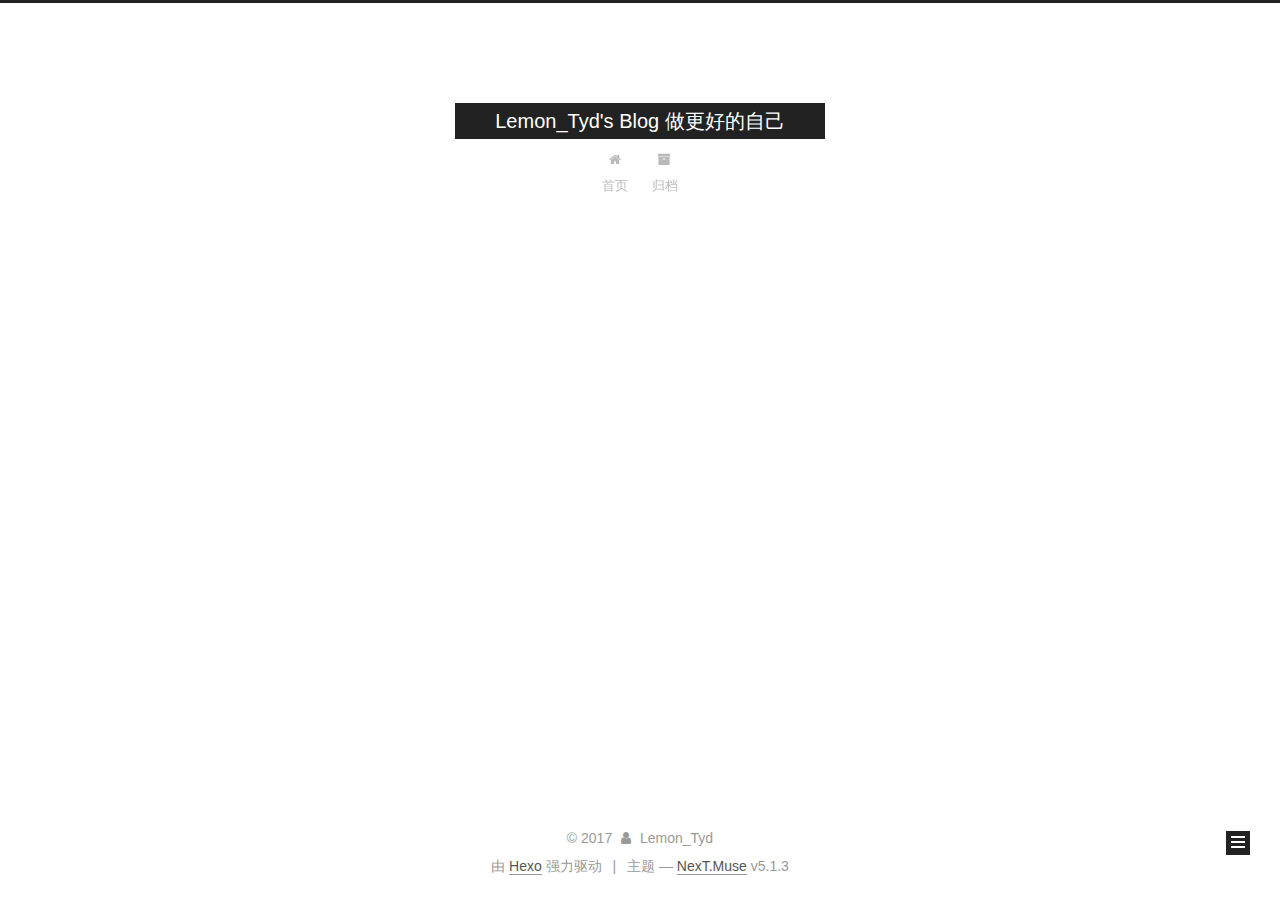
==== commit 9e4b9d14: "Site updated: 2017-11-29 00:13:51" ====
--- a/archives/index.html
+++ b/archives/index.html
@@ -80,12 +80,12 @@
 
 
 <meta property="og:type" content="website">
-<meta property="og:title" content="Lemon_Tyd&#39;s Blog �����õ��Լ�">
+<meta property="og:title" content="Lemon_Tyd&#39;s Blog 做更好的自己">
 <meta property="og:url" content="https://lemontyd.org/archives/index.html">
-<meta property="og:site_name" content="Lemon_Tyd&#39;s Blog �����õ��Լ�">
+<meta property="og:site_name" content="Lemon_Tyd&#39;s Blog 做更好的自己">
 <meta property="og:locale" content="zh-Hans">
 <meta name="twitter:card" content="summary">
-<meta name="twitter:title" content="Lemon_Tyd&#39;s Blog �����õ��Լ�">
+<meta name="twitter:title" content="Lemon_Tyd&#39;s Blog 做更好的自己">
 
 
 
@@ -121,7 +121,7 @@
 
 
 
-  <title>归档 | Lemon_Tyd's Blog �����õ��Լ�</title>
+  <title>归档 | Lemon_Tyd's Blog 做更好的自己</title>
   
 
 
@@ -151,7 +151,7 @@
     <div class="custom-logo-site-title">
       <a href="/"  class="brand" rel="start">
         <span class="logo-line-before"><i></i></span>
-        <span class="site-title">Lemon_Tyd's Blog �����õ��Լ�</span>
+        <span class="site-title">Lemon_Tyd's Blog 做更好的自己</span>
         <span class="logo-line-after"><i></i></span>
       </a>
     </div>
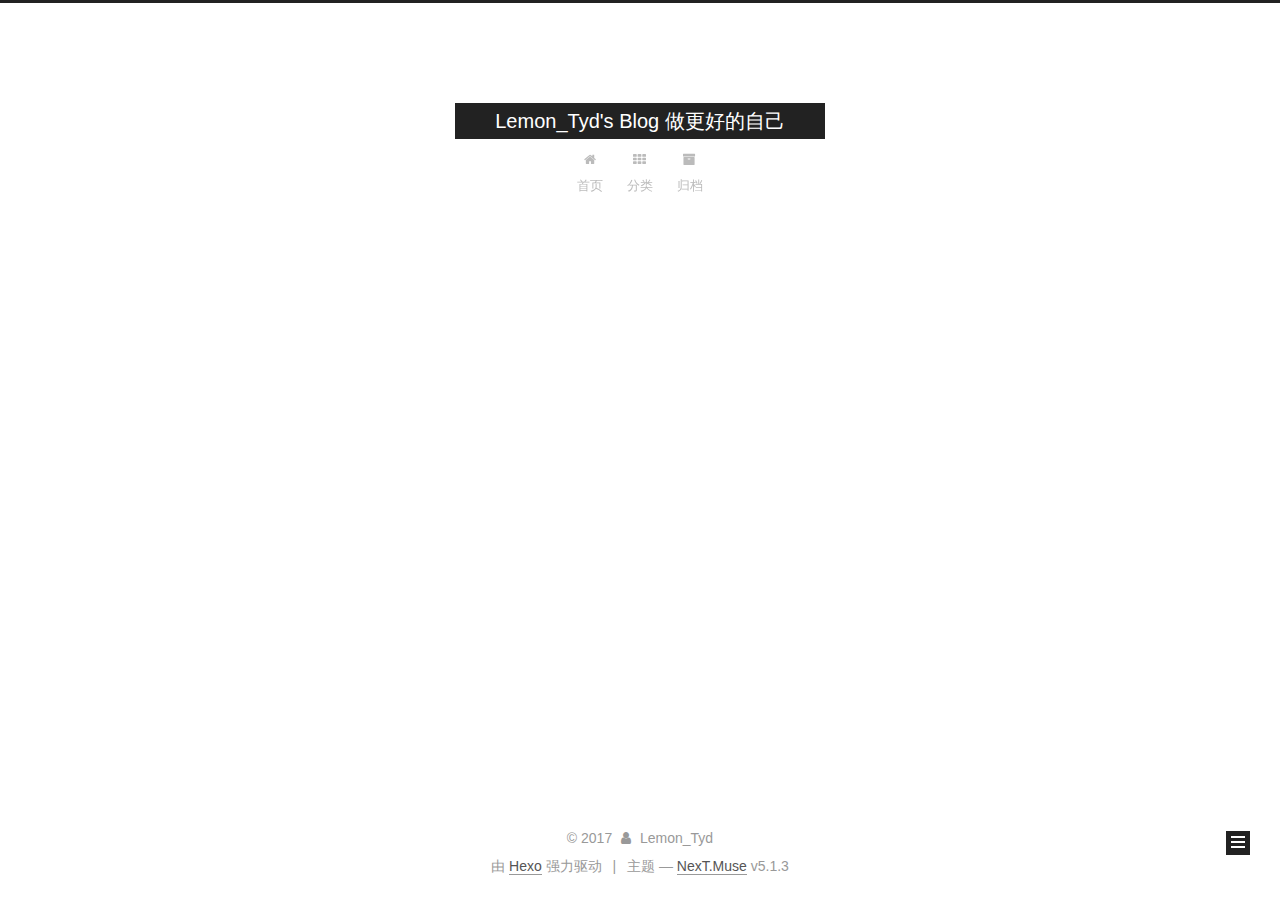
==== commit 8931e1e1: "Site updated: 2017-11-29 00:18:52" ====
--- a/archives/index.html
+++ b/archives/index.html
@@ -186,6 +186,16 @@
         </li>
       
         
+        <li class="menu-item menu-item-categories">
+          <a href="/categories/" rel="section">
+            
+              <i class="menu-item-icon fa fa-fw fa-th"></i> <br />
+            
+            分类
+          </a>
+        </li>
+      
+        
         <li class="menu-item menu-item-archives">
           <a href="/archives/" rel="section">
             
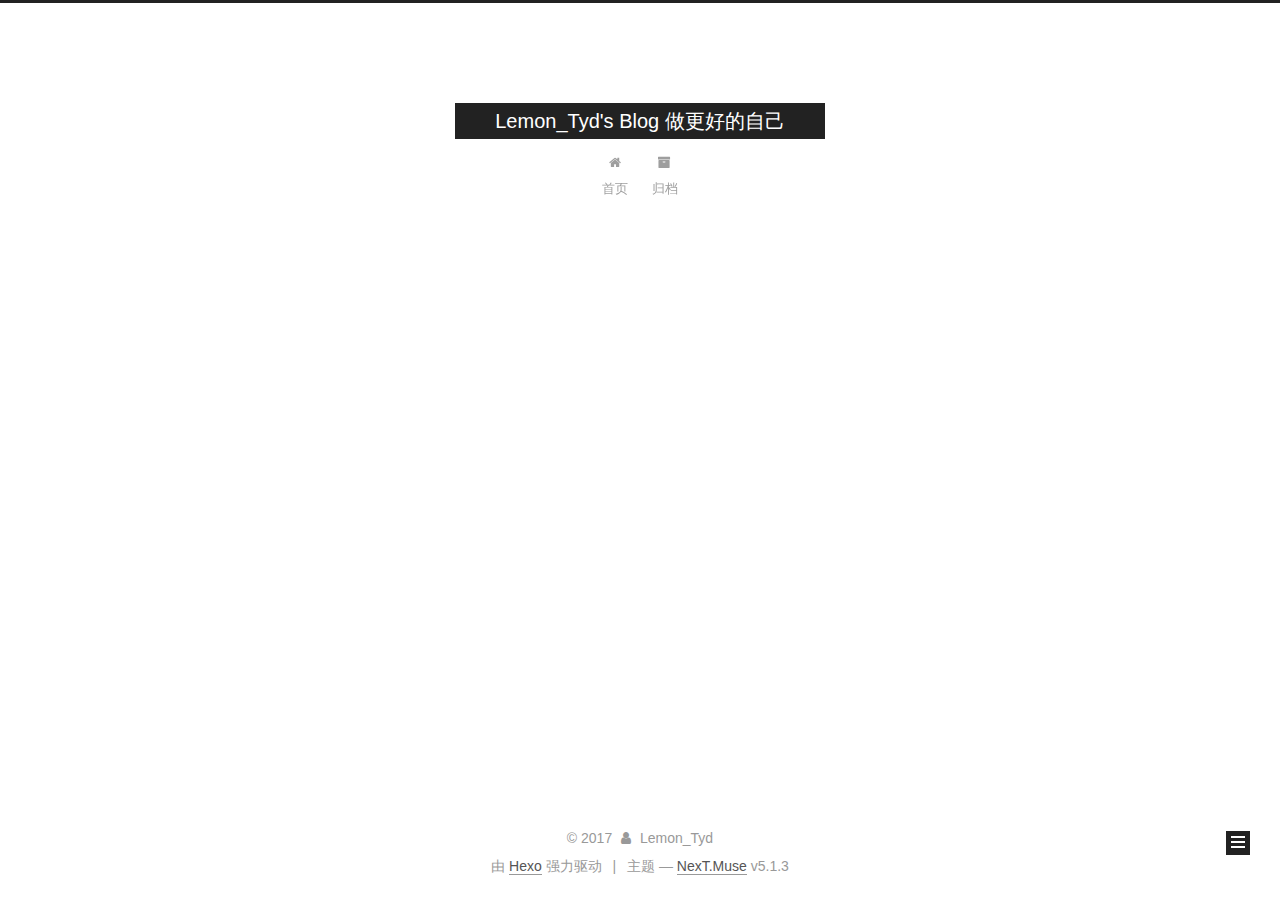
==== commit c4e3cd52: "Site updated: 2017-11-29 00:20:30" ====
--- a/archives/index.html
+++ b/archives/index.html
@@ -186,16 +186,6 @@
         </li>
       
         
-        <li class="menu-item menu-item-categories">
-          <a href="/categories/" rel="section">
-            
-              <i class="menu-item-icon fa fa-fw fa-th"></i> <br />
-            
-            分类
-          </a>
-        </li>
-      
-        
         <li class="menu-item menu-item-archives">
           <a href="/archives/" rel="section">
             
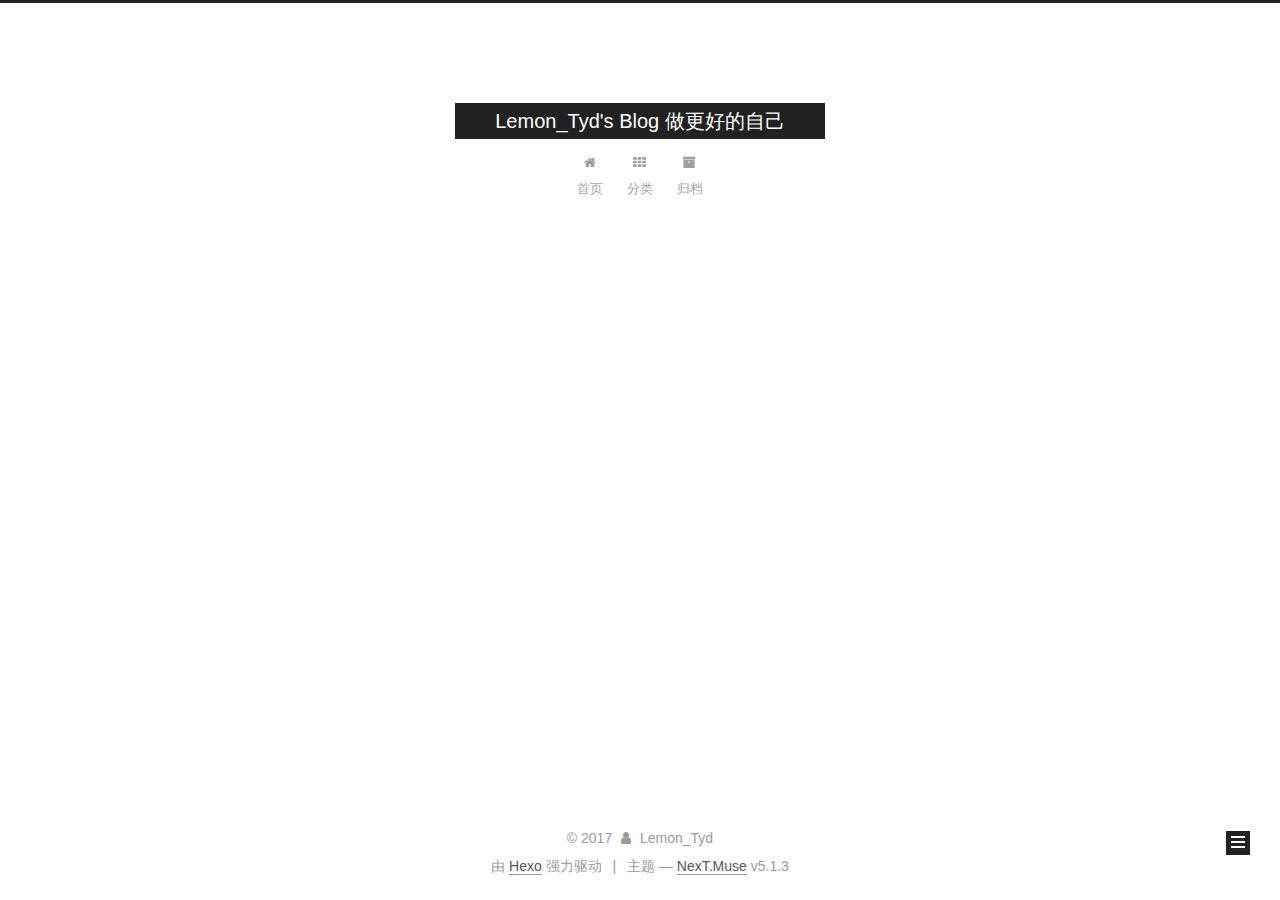
==== commit f74e8bac: "Site updated: 2017-12-08 15:50:08" ====
--- a/archives/index.html
+++ b/archives/index.html
@@ -186,6 +186,16 @@
         </li>
       
         
+        <li class="menu-item menu-item-categories">
+          <a href="/categories/" rel="section">
+            
+              <i class="menu-item-icon fa fa-fw fa-th"></i> <br />
+            
+            分类
+          </a>
+        </li>
+      
+        
         <li class="menu-item menu-item-archives">
           <a href="/archives/" rel="section">
             
@@ -406,6 +416,15 @@
             
 
             
+              
+              
+              <div class="site-state-item site-state-categories">
+                
+                  <span class="site-state-item-count">1</span>
+                  <span class="site-state-item-name">分类</span>
+                
+              </div>
+            
 
             
 
--- a/css/main.css
+++ b/css/main.css
@@ -1822,7 +1822,7 @@
   width: 4px;
   height: 4px;
   border-radius: 50%;
-  background: #202bcd;
+  background: #ff08ff;
 }
 .links-of-blogroll {
   font-size: 13px;
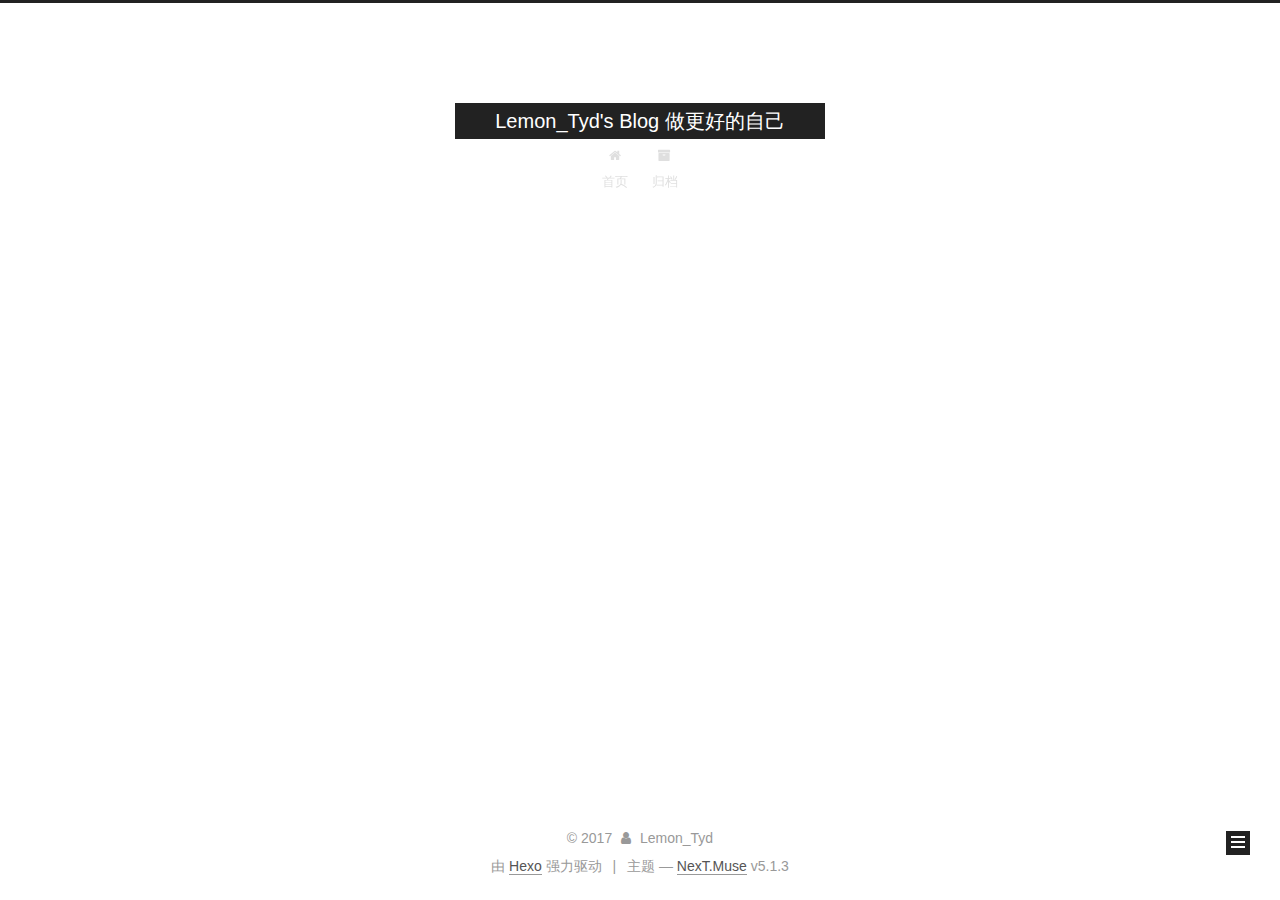
==== commit 8063d35b: "Site updated: 2017-12-08 15:51:32" ====
--- a/archives/index.html
+++ b/archives/index.html
@@ -186,16 +186,6 @@
         </li>
       
         
-        <li class="menu-item menu-item-categories">
-          <a href="/categories/" rel="section">
-            
-              <i class="menu-item-icon fa fa-fw fa-th"></i> <br />
-            
-            分类
-          </a>
-        </li>
-      
-        
         <li class="menu-item menu-item-archives">
           <a href="/archives/" rel="section">
             
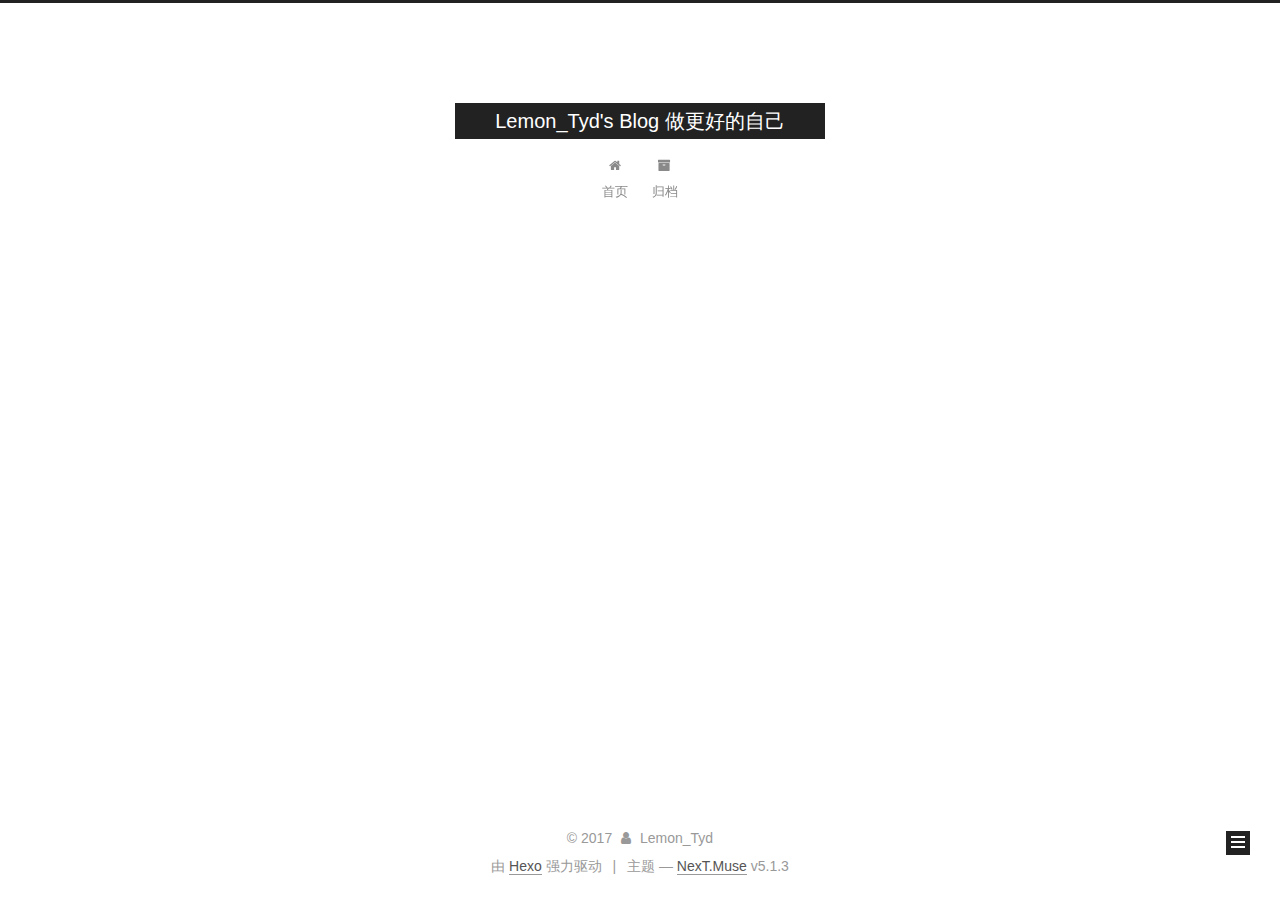
==== commit c0e2335b: "Site updated: 2017-12-08 16:00:16" ====
--- a/archives/index.html
+++ b/archives/index.html
@@ -406,15 +406,6 @@
             
 
             
-              
-              
-              <div class="site-state-item site-state-categories">
-                
-                  <span class="site-state-item-count">1</span>
-                  <span class="site-state-item-name">分类</span>
-                
-              </div>
-            
 
             
 
--- a/css/main.css
+++ b/css/main.css
@@ -1822,7 +1822,7 @@
   width: 4px;
   height: 4px;
   border-radius: 50%;
-  background: #ff08ff;
+  background: #fb45ff;
 }
 .links-of-blogroll {
   font-size: 13px;
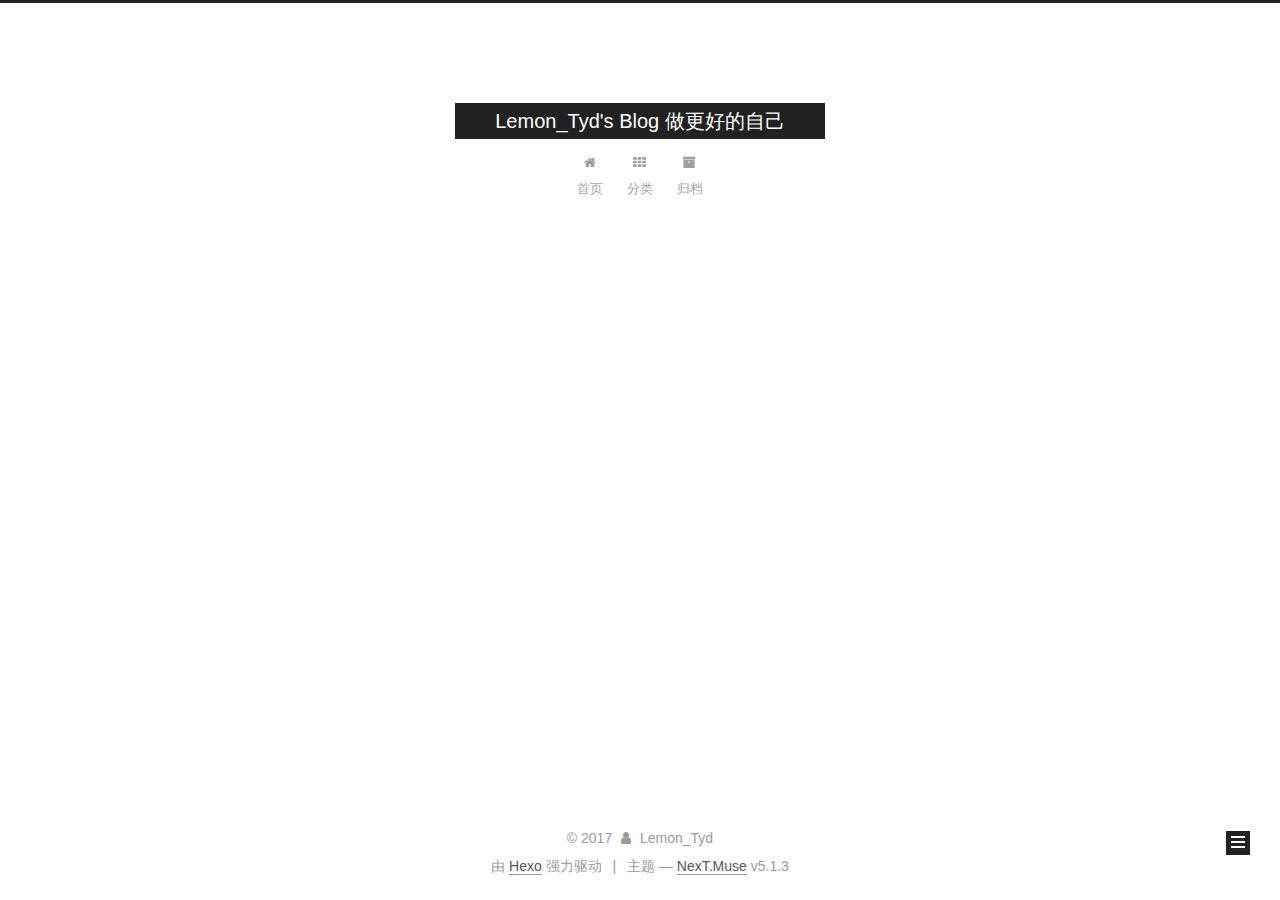
==== commit 5ad124a3: "Site updated: 2017-12-08 16:06:06" ====
--- a/archives/index.html
+++ b/archives/index.html
@@ -186,6 +186,16 @@
         </li>
       
         
+        <li class="menu-item menu-item-categories">
+          <a href="/categories/" rel="section">
+            
+              <i class="menu-item-icon fa fa-fw fa-th"></i> <br />
+            
+            分类
+          </a>
+        </li>
+      
+        
         <li class="menu-item menu-item-archives">
           <a href="/archives/" rel="section">
             
